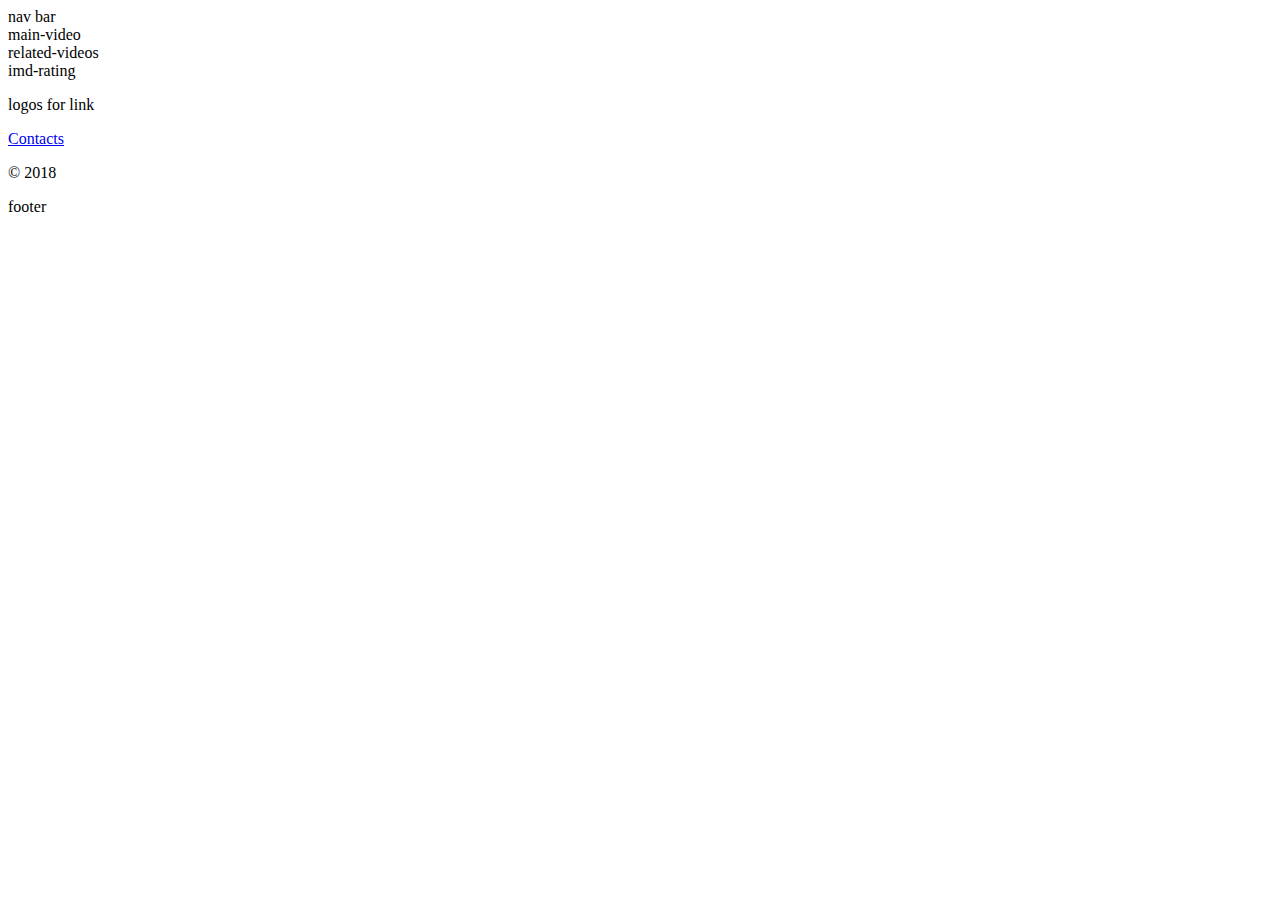
==== pages/contacts.html @ fc0eb11c "initial commit" ====
<!DOCTYPE html>
<html>

<head>
  <meta charset="utf-8" />
  <meta http-equiv="X-UA-Compatible" content="IE=edge">
  <title>Page Title</title>
  <meta name="viewport" content="width=device-width, initial-scale=1">
  <link rel="stylesheet" type="text/css" media="screen" href="main.css" />
  <script src="main.js"></script>
</head>
<!-- navbar start -->
<div>
  nav bar
</div>
<!-- navbar end -->
<!-- row one  start-->
<div class="row">
  <div class="col-lg-9"> main-video </div>
  <div class="col-lg-3"> related-videos</div>
</div>
<!-- row one end -->
<!-- row two imd rating start -->
<div>
  imd-rating
</div>
<!-- row two imd rating end -->
<!-- footer start -->
<div>
  <div class="row">
    <div class="col-lg-4"></div>
    <div class="col-lg-4">
      <div>
        <div>
          <p>logos for link</p>
        </div>
        <div>
          <p><a href="contacts.html">Contacts</a> </p>
        </div>
        <div>
          <p>&copy; 2018</p>
        </div>
      </div>
    </div>
    <div class="col-lg-4"></div>
  </div>
  footer
</div>
<!-- footer end -->

<body>
</body>

</html>
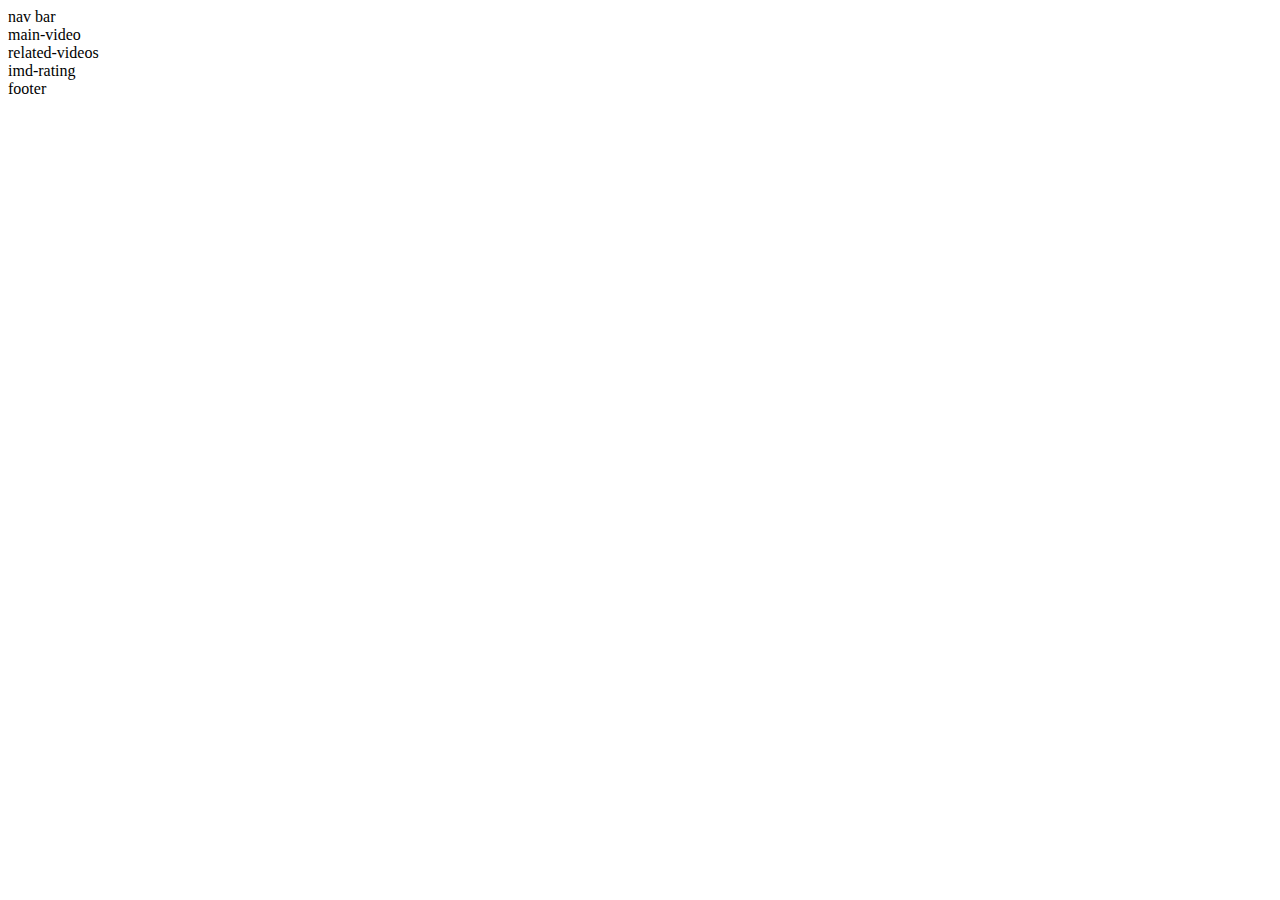
==== commit 170519eb: "genre-page added to dev branch" ====
--- a/pages/contacts.html
+++ b/pages/contacts.html
@@ -2,53 +2,42 @@
 <html>
 
 <head>
-  <meta charset="utf-8" />
-  <meta http-equiv="X-UA-Compatible" content="IE=edge">
-  <title>Page Title</title>
-  <meta name="viewport" content="width=device-width, initial-scale=1">
-  <link rel="stylesheet" type="text/css" media="screen" href="main.css" />
-  <script src="main.js"></script>
+    <meta charset="utf-8" />
+    <meta http-equiv="X-UA-Compatible" content="IE=edge">
+    <title>Page Title</title>
+    <meta name="viewport" content="width=device-width, initial-scale=1">
+    <link rel="stylesheet" type="text/css" media="screen" href="main.css" />
+    <script src="main.js"></script>
 </head>
+
 <!-- navbar start -->
 <div>
-  nav bar
+    nav bar
 </div>
 <!-- navbar end -->
+
 <!-- row one  start-->
 <div class="row">
-  <div class="col-lg-9"> main-video </div>
-  <div class="col-lg-3"> related-videos</div>
+    <div class="col-lg-9"> main-video </div>
+    <div class="col-lg-3"> related-videos</div>
 </div>
 <!-- row one end -->
+
 <!-- row two imd rating start -->
 <div>
-  imd-rating
+    imd-rating
 </div>
 <!-- row two imd rating end -->
+
 <!-- footer start -->
 <div>
-  <div class="row">
-    <div class="col-lg-4"></div>
-    <div class="col-lg-4">
-      <div>
-        <div>
-          <p>logos for link</p>
-        </div>
-        <div>
-          <p><a href="contacts.html">Contacts</a> </p>
-        </div>
-        <div>
-          <p>&copy; 2018</p>
-        </div>
-      </div>
-    </div>
-    <div class="col-lg-4"></div>
-  </div>
-  footer
+    footer
 </div>
 <!-- footer end -->
 
 <body>
+
+
 </body>
 
 </html>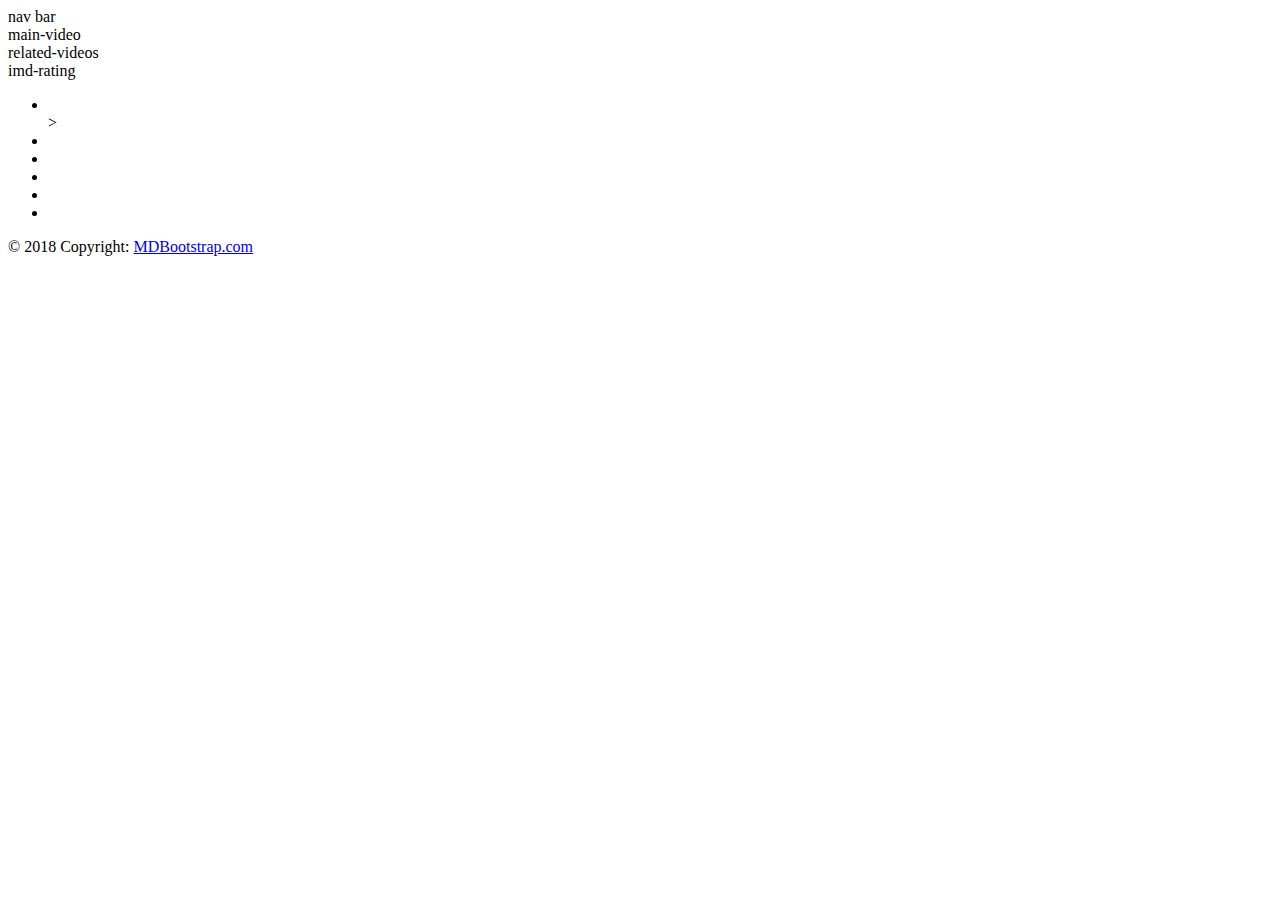
==== commit 29ac0041: "created the footer outline" ====
--- a/pages/contacts.html
+++ b/pages/contacts.html
@@ -6,37 +6,110 @@
     <meta http-equiv="X-UA-Compatible" content="IE=edge">
     <title>Page Title</title>
     <meta name="viewport" content="width=device-width, initial-scale=1">
+    <script src="https://code.jquery.com/jquery-3.2.1.slim.min.js" integrity="sha384-KJ3o2DKtIkvYIK3UENzmM7KCkRr/rE9/Qpg6aAZGJwFDMVNA/GpGFF93hXpG5KkN"
+        crossorigin="anonymous"></script>
+    <script src="https://cdnjs.cloudflare.com/ajax/libs/popper.js/1.12.9/umd/popper.min.js" integrity="sha384-ApNbgh9B+Y1QKtv3Rn7W3mgPxhU9K/ScQsAP7hUibX39j7fakFPskvXusvfa0b4Q"
+        crossorigin="anonymous"></script>
+    <script src="https://maxcdn.bootstrapcdn.com/bootstrap/4.0.0/js/bootstrap.min.js" integrity="sha384-JZR6Spejh4U02d8jOt6vLEHfe/JQGiRRSQQxSfFWpi1MquVdAyjUar5+76PVCmYl"
+        crossorigin="anonymous"></script>
     <link rel="stylesheet" type="text/css" media="screen" href="main.css" />
     <script src="main.js"></script>
 </head>
 
 <!-- navbar start -->
-<div>
-    nav bar
-</div>
-<!-- navbar end -->
 
-<!-- row one  start-->
-<div class="row">
-    <div class="col-lg-9"> main-video </div>
-    <div class="col-lg-3"> related-videos</div>
-</div>
-<!-- row one end -->
-
-<!-- row two imd rating start -->
-<div>
-    imd-rating
-</div>
-<!-- row two imd rating end -->
-
-<!-- footer start -->
-<div>
-    footer
-</div>
-<!-- footer end -->
 
 <body>
+    <!-- navbar start -->
 
+    <div>
+        nav bar
+    </div>
+    <!-- navbar end -->
+
+    <!-- row one  start-->
+    <div class="row">
+        <div class="col-lg-9"> main-video </div>
+        <div class="col-lg-3"> related-videos</div>
+    </div>
+    <!-- row one end -->
+
+    <!-- row two imd rating start -->
+    <div>
+        imd-rating
+    </div>
+    <!-- row two imd rating end -->
+    <!-- Footer -->
+
+    <div class="footerbar">
+        <footer class="page-footer font-small cyan darken-3">
+
+            <!-- Footer Elements -->
+            <div class="container">
+
+                <!-- Grid row-->
+                <div class="row">
+
+                    <!-- Grid column -->
+                    <div class="col-xs-12 col-sm-12 col-md-12 mt-2 mt-sm-5">
+                        <ul class="list-unstyled list-inline social text-center">
+
+
+                            <!-- Apple -->
+                            <li class="list-inline-item"> <a class="fa-ic">
+                                    <i class="fa fa-apple fa-lg white-text mr-md-5 mr-3 fa-2x"> </i>
+                                </a>
+                            </li>>
+
+                            <!-- CSS -->
+                            <li class="list-inline-item">
+                                <a class="CSS3-ic">
+                                    <i class="fa fa-css3 fa-lg white-text mr-md-5 mr-3 fa-2x"> </i>
+                                </a>
+                            </li>
+                            <!-- HTML5-->
+                            <li class="list-inline-item">
+                                <a class="html5-ic">
+                                    <i class="fa fa-html5 fa-lg white-text mr-md-5 mr-3 fa-2x"> </i>
+                                </a>
+                            </li>
+                            <!--Github -->
+                            <li class="list-inline-item">
+                                <a class="github-ic">
+                                    <i class="fa fa-github-square fa-lg white-text mr-md-5 mr-3 fa-2x"> </i>
+                                </a>
+                            </li>
+                            <!--whatsapp-->
+                            <li class="list-inline-item">
+                                <a class="whatsapp-ic">
+                                    <i class="fa fa-whatsapp fa-lg white-text fa-2x"> </i>
+                                </a>
+                            </li>
+                            <!--youtube-->
+                            <li class="list-inline-item">
+                                <a class="youtube-ic">
+                                    <i class="fa fa-youtube-play fa-lg white-text mr-md-5 mr-3 fa-2x"> </i>
+                                </a>
+                            </li>
+                        </ul>
+                    </div>
+                    <!-- Grid column -->
+
+                </div>
+                <!-- Grid row-->
+
+            </div>
+            <!-- Footer Elements -->
+
+            <!-- Copyright -->
+            <div class="footer-copyright text-center py-3">© 2018 Copyright:
+                <a href="https://mdbootstrap.com/education/bootstrap/"> MDBootstrap.com</a>
+            </div>
+            <!-- Copyright -->
+
+        </footer>
+        <!-- Footer -->
+    </div>
 
 </body>
 
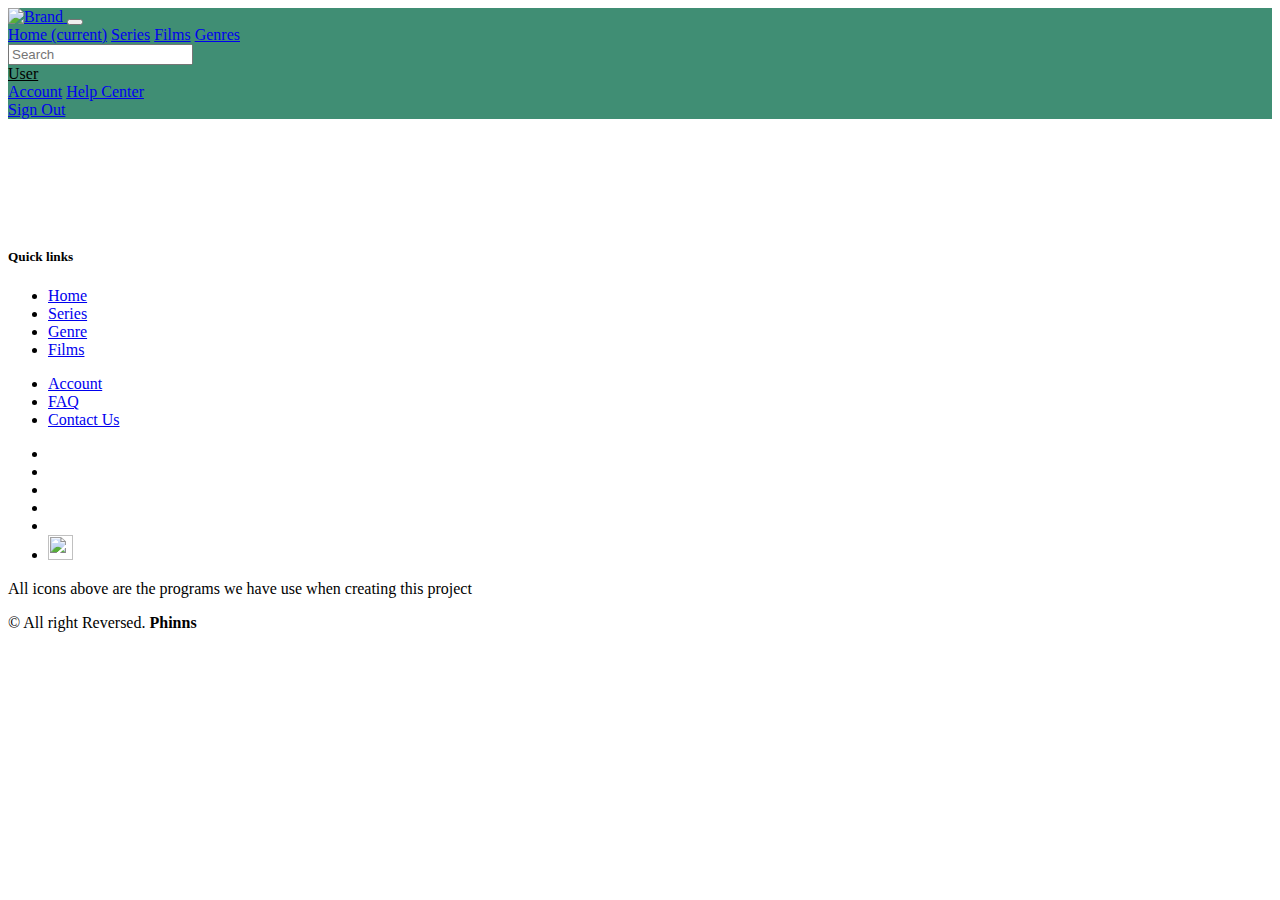
==== commit 2b914bdc: "added footer for test" ====
--- a/pages/contacts.html
+++ b/pages/contacts.html
@@ -16,101 +16,123 @@
     <script src="main.js"></script>
 </head>
 
-<!-- navbar start -->
 
 
 <body>
-    <!-- navbar start -->
-
-    <div>
-        nav bar
-    </div>
-    <!-- navbar end -->
-
-    <!-- row one  start-->
-    <div class="row">
-        <div class="col-lg-9"> main-video </div>
-        <div class="col-lg-3"> related-videos</div>
-    </div>
-    <!-- row one end -->
-
-    <!-- row two imd rating start -->
-    <div>
-        imd-rating
-    </div>
-    <!-- row two imd rating end -->
-    <!-- Footer -->
-
-    <div class="footerbar">
-        <footer class="page-footer font-small cyan darken-3">
-
-            <!-- Footer Elements -->
-            <div class="container">
-
-                <!-- Grid row-->
-                <div class="row">
-
-                    <!-- Grid column -->
-                    <div class="col-xs-12 col-sm-12 col-md-12 mt-2 mt-sm-5">
-                        <ul class="list-unstyled list-inline social text-center">
+    <!-- navbar -->
+    <div class="navigation">
+        <nav class="navbar fixed-top navbar-expand-lg navbar-light" style="background-color: #408e74; padding:0%;">
+            <a class="
+                navbar-brand" href="/index.html">
+                <img src="/assets/logo.png" width="80" height="80" alt="Brand" class="d-inline-block align-top">
+            </a>
+            <button class="navbar-toggler" type="button" data-toggle="collapse" data-target="#navbarNavAltMarkup"
+                aria-controls="navbarNavAltMarkup" aria-expanded="false" aria-label="Toggle navigation">
+                <span class="navbar-toggler-icon"></span>
+            </button>
+            <div class="collapse navbar-collapse" id="navbarNavAltMarkup">
+                <div class="navbar-nav">
+                    <a class="nav-item nav-link " href="/index.html">Home <span class="sr-only">(current)</span></a>
+                    <a class="nav-item nav-link" href="#">Series</a>
+                    <a class="nav-item nav-link" href="#">Films</a>
+                    <a class="nav-item nav-link" href="/pages/genre-list-page.html">Genres</a>
+                </div>
+                <div class="d-flex justify-content-end container">
+                    <form class="form-inline">
+                        <input class="form-control mr-sm-2" type="search" placeholder="Search" aria-label="Search">
+                    </form>
+                    <!-- Dropdown -->
+                    <div class="d-flex nav-item dropdown justify-content-end " style="background-color: #408e74">
+                        <a class="nav-link dropdown-toggle" href="#" id="navbarDropdownMenuLink" role="button"
+                            data-toggle="dropdown" aria-haspopup="true" aria-expanded="false" style="color:black">
+                            User
+                        </a>
+                        <div class="dropdown-menu dropdown-menu-right" aria-labelledby="navbarDropdownMenuLink" style="background-color: #408e74;">
+                            <a class="dropdown-item" href="#">Account</a>
+                            <a class="dropdown-item" href="#">Help Center</a>
+                            <div class="dropdown-divider"></div>
+                            <a class="dropdown-item" href="#">Sign Out</a>
 
 
-                            <!-- Apple -->
-                            <li class="list-inline-item"> <a class="fa-ic">
-                                    <i class="fa fa-apple fa-lg white-text mr-md-5 mr-3 fa-2x"> </i>
-                                </a>
-                            </li>>
+                        </div>
+                    </div>
 
-                            <!-- CSS -->
-                            <li class="list-inline-item">
-                                <a class="CSS3-ic">
-                                    <i class="fa fa-css3 fa-lg white-text mr-md-5 mr-3 fa-2x"> </i>
-                                </a>
-                            </li>
-                            <!-- HTML5-->
-                            <li class="list-inline-item">
-                                <a class="html5-ic">
-                                    <i class="fa fa-html5 fa-lg white-text mr-md-5 mr-3 fa-2x"> </i>
-                                </a>
-                            </li>
-                            <!--Github -->
-                            <li class="list-inline-item">
-                                <a class="github-ic">
-                                    <i class="fa fa-github-square fa-lg white-text mr-md-5 mr-3 fa-2x"> </i>
-                                </a>
-                            </li>
-                            <!--whatsapp-->
-                            <li class="list-inline-item">
-                                <a class="whatsapp-ic">
-                                    <i class="fa fa-whatsapp fa-lg white-text fa-2x"> </i>
-                                </a>
-                            </li>
-                            <!--youtube-->
-                            <li class="list-inline-item">
-                                <a class="youtube-ic">
-                                    <i class="fa fa-youtube-play fa-lg white-text mr-md-5 mr-3 fa-2x"> </i>
-                                </a>
-                            </li>
+                </div>
+            </div>
+
+        </nav>
+    </div>
+
+    <!-- contacts -->
+    <div class="grid-container">
+        <div class="grid-items">
+            <img src="" alt="" class="person-one">
+        </div>
+        <div class="grid-items">
+            <img src="" alt="" class="person-two">
+        </div>
+        <div class="grid-items">
+            <img src="" alt="" class="person-three">
+        </div>
+        <div class="grid-items">
+            <img src="" alt="" class="person-four">
+        </div>
+        <div class="grid-items">
+            <img src="" alt="" class="person-five">
+        </div>
+        <div class="grid-items">
+            <img src="" alt="" class="person-six">
+        </div>
+    </div>
+    <!-- FOOTER -->
+    <div class="footerbar fixed-bottom" style="padding:0;">
+        <footer>
+            <div class="container">
+                <div class="row text-center text-xs-center text-sm-left text-md-left">
+                    <div class="col-xs-12 col-sm-4 col-md-4">
+                        <h5>Quick links</h5>
+                        <ul class="list-unstyled quick-links">
+                            <li><a href="/index.html"><i class="fa fa-angle-double-right"></i>Home</a></li>
+                            <li><a href="#"><i class="fa fa-angle-double-right"></i>Series</a></li>
+                            <li><a href="/pages/genre-list-page.html"><i class="fa fa-angle-double-right"></i>Genre</a></li>
+                            <li><a href="#;"><i class="fa fa-angle-double-right"></i>Films</a></li>
                         </ul>
                     </div>
-                    <!-- Grid column -->
+                    <div class="d-flex align-self-center col-xs-12 col-sm-4 col-md-4">
+                        <ul class="list-unstyled quick-links">
+                            <li><a href="#;"><i class="fa fa-angle-double-right"></i>Account</a></li>
+                            <li><a href="#;"><i class="fa fa-angle-double-right"></i>FAQ</a></li>
+                            <li><a href="/pages/contacts.html"><i class="fa fa-angle-double-right"></i>Contact Us</a></li>
+                        </ul>
+                    </div>
+                </div>
+                <div class="col-xs-12 col-sm-4 col-md-4">
 
                 </div>
-                <!-- Grid row-->
-
             </div>
-            <!-- Footer Elements -->
-
-            <!-- Copyright -->
-            <div class="footer-copyright text-center py-3">© 2018 Copyright:
-                <a href="https://mdbootstrap.com/education/bootstrap/"> MDBootstrap.com</a>
+            <div class="row">
+                <div class="col-xs-12 col-sm-12 col-md-12 mt-2 mt-sm-5">
+                    <ul class="list-unstyled list-inline social text-center">
+                        <li class="list-inline-item"><a href="#"><i class="fa fa-apple"></i></a></li>
+                        <li class="list-inline-item"><a href="#"><i class="fa fa-apple"></i></a></li>
+                        <li class="list-inline-item"><a href="#;"><i class="fa fa-css3"></i></a></li>
+                        <li class="list-inline-item"><a href="#;"><i class="fa fa-html5"></i></a></li>
+                        <li class="list-inline-item"><a href="#"><i class="fa fa-github-square"></i></a></li>
+                        <li class="list-inline-item"><a href="#"><img src="/assets/bootstrap-solid.svg" width="25"
+                                    height="25" alt=""></a></li>
+                    </ul>
+                </div>
+                </hr>
             </div>
-            <!-- Copyright -->
-
+            <div class="row">
+                <div class="col-xs-12 col-sm-12 col-md-12 mt-2 mt-sm-2 text-center text-white">
+                    <p>All icons above are the programs we have use when creating this project</p>
+                    <p class="h6">&copy All right Reversed. <strong>Phinns</strong></p>
+                </div>
+                </hr>
+            </div>
         </footer>
-        <!-- Footer -->
     </div>
-
 </body>
 
 </html>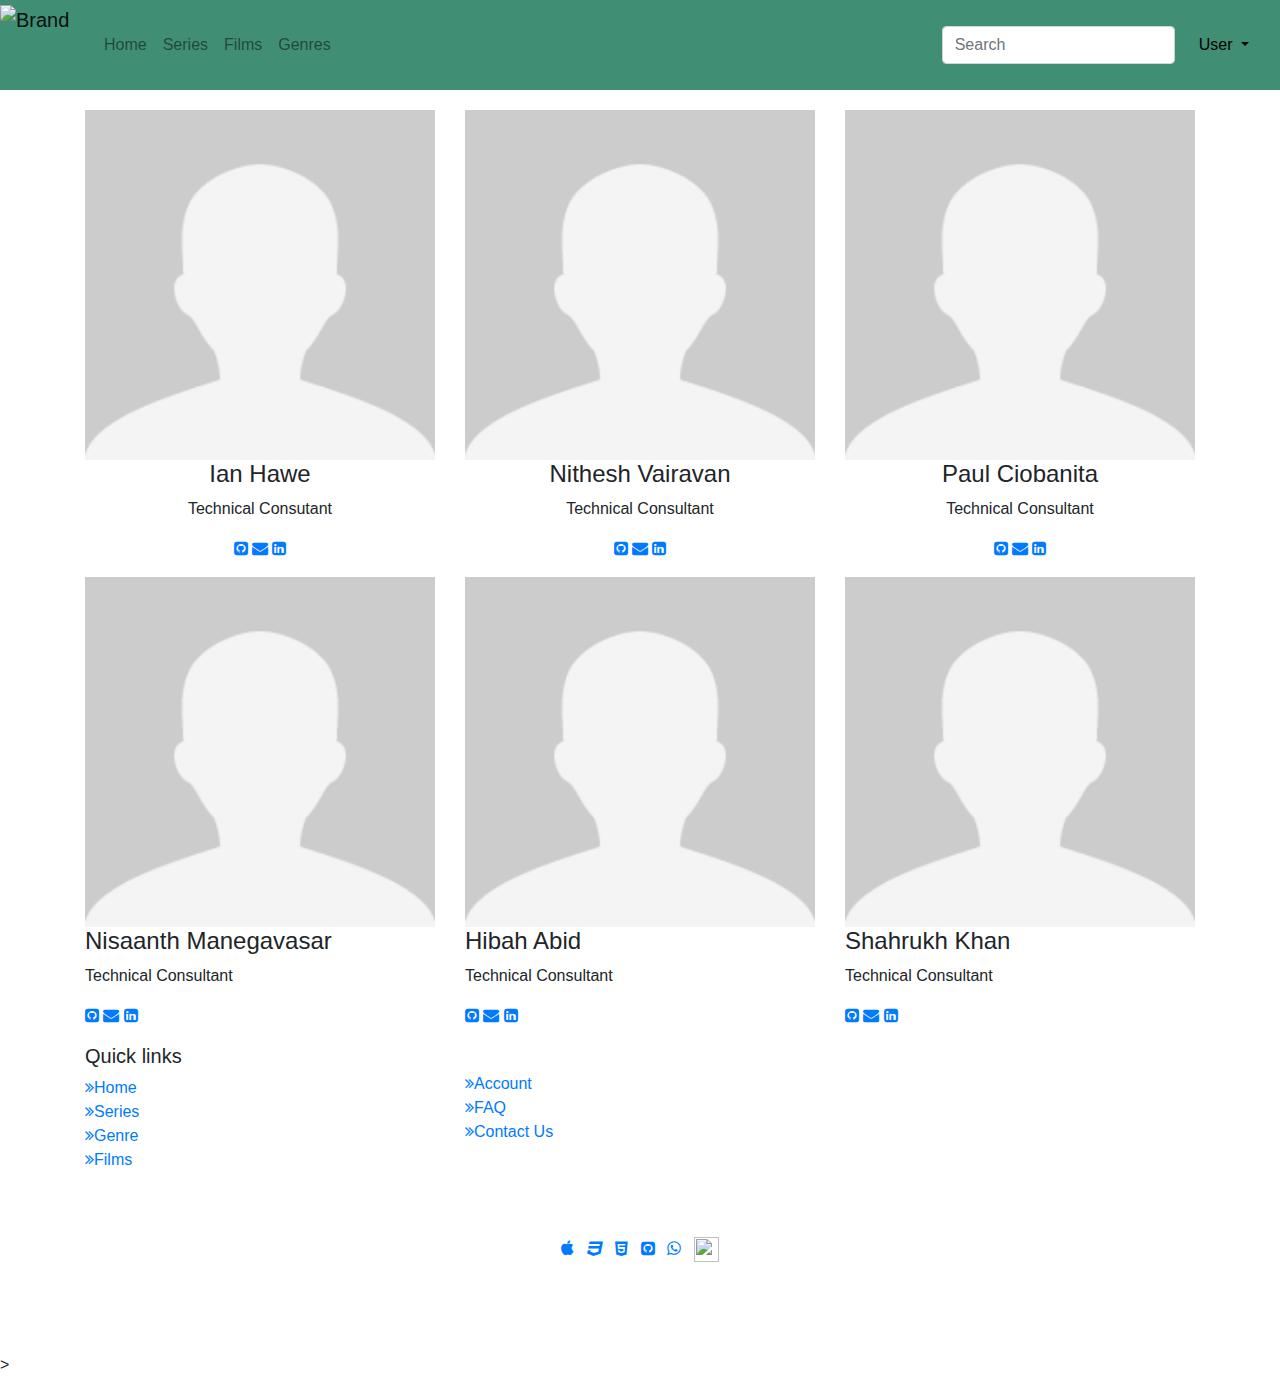
==== commit 5ee2b9a5: "add info added with icons, names and image placeholders" ====
--- a/pages/contacts.html
+++ b/pages/contacts.html
@@ -2,10 +2,15 @@
 <html>
 
 <head>
+
     <meta charset="utf-8" />
     <meta http-equiv="X-UA-Compatible" content="IE=edge">
-    <title>Page Title</title>
-    <meta name="viewport" content="width=device-width, initial-scale=1">
+    <title>Genre List Page</title>
+    <meta name="viewport" content="width=device-width, initial-scale=1, shrink-to-fit=no">
+    <script src="https://code.jquery.com/jquery-3.3.1.js" integrity="sha256-2Kok7MbOyxpgUVvAk/HJ2jigOSYS2auK4Pfzbm7uH60="
+        crossorigin="anonymous"></script>
+    <link rel="stylesheet" href="https://maxcdn.bootstrapcdn.com/bootstrap/4.0.0/css/bootstrap.min.css" integrity="sha384-Gn5384xqQ1aoWXA+058RXPxPg6fy4IWvTNh0E263XmFcJlSAwiGgFAW/dAiS6JXm"
+        crossorigin="anonymous">
     <script src="https://code.jquery.com/jquery-3.2.1.slim.min.js" integrity="sha384-KJ3o2DKtIkvYIK3UENzmM7KCkRr/rE9/Qpg6aAZGJwFDMVNA/GpGFF93hXpG5KkN"
         crossorigin="anonymous"></script>
     <script src="https://cdnjs.cloudflare.com/ajax/libs/popper.js/1.12.9/umd/popper.min.js" integrity="sha384-ApNbgh9B+Y1QKtv3Rn7W3mgPxhU9K/ScQsAP7hUibX39j7fakFPskvXusvfa0b4Q"
@@ -52,8 +57,6 @@
                             <a class="dropdown-item" href="#">Help Center</a>
                             <div class="dropdown-divider"></div>
                             <a class="dropdown-item" href="#">Sign Out</a>
-
-
                         </div>
                     </div>
 
@@ -64,60 +67,182 @@
     </div>
 
     <!-- contacts -->
-    <div class="grid-container">
-        <div class="grid-items">
-            <img src="" alt="" class="person-one">
-        </div>
-        <div class="grid-items">
-            <img src="" alt="" class="person-two">
-        </div>
-        <div class="grid-items">
-            <img src="" alt="" class="person-three">
-        </div>
-        <div class="grid-items">
-            <img src="" alt="" class="person-four">
-        </div>
-        <div class="grid-items">
-            <img src="" alt="" class="person-five">
-        </div>
-        <div class="grid-items">
-            <img src="" alt="" class="person-six">
+    <link href="https://cdnjs.cloudflare.com/ajax/libs/ionicons/2.0.1/css/ionicons.min.css" rel="stylesheet">
+    <link href="https://maxcdn.bootstrapcdn.com/font-awesome/4.7.0/css/font-awesome.min.css" rel="stylesheet">
+    <div class="team">
+        <div class="container">
+
+            <div class="row">
+                <div class="col-lg-6 col-lg-offset-3 text-center">
+                    <h2><span class="ion-minus"></span>Our Team<span class="ion-minus"></span></h2>
+                    <p>Engineering-21</p><br>
+                </div>
+            </div>
+
+            <div class="row text-center">
+
+                <div class="col-lg-4 col-md-4 col-sm-4 col-xs-12">
+
+                    <img class="img-rounded" alt="team-photo" src="/assets/ghost_person_200x200_v1.png" width="100%">
+
+                    <div class="team-member">
+
+                        <h4>Ian Hawe</h4>
+
+                        <p>Technical Consutant</p>
+
+                    </div>
+                    <p class="social">
+                        <a href="https://github.com/ianhawe" target="_blank"><span class="fa fa-github-square"></span></a>
+                        <a href="mailto:ihawe@spartaglobal.com?" title="Phinns" target="_top"><i class="fa fa-envelope"></i></a>
+                        <a href="#"><span class="fa fa-linkedin-square"></span></a>
+                    </p>
+
+                </div>
+                <!--col-lg-4 -->
+
+                <div class="col-lg-4 col-md-4 col-sm-4 col-xs-12">
+
+                    <img class="img-rounded" alt="team-photo" src="/assets/ghost_person_200x200_v1.png" width="100%">
+
+                    <div class="team-member">
+
+                        <h4>Nithesh Vairavan</h4>
+
+                        <p>Technical Consultant</p>
+
+                    </div>
+
+                    <p class="social">
+                        <a href="https://github.com/" target="_blank"><span class="fa fa-github-square"></span></a>
+                        <a href="mailto:nvairavan@spartaglobal.com?" title="Phinns" target="_top"><i class="fa fa-envelope"></i></a>
+                        <a href="#"><span class="fa fa-linkedin-square"></span></a>
+                    </p>
+
+                </div>
+                <!--col-lg-4 -->
+
+                <div class="col-lg-4 col-md-4 col-sm-4 col-xs-12">
+
+                    <img class="img-rounded" alt="team-photo" src="/assets/ghost_person_200x200_v1.png" width="100%">
+
+                    <div class="team-member">
+
+                        <h4>Paul Ciobanita</h4>
+
+                        <p>Technical Consultant</p>
+
+                    </div>
+
+                    <p class="social">
+                        <a href="https://github.com/" target="_blank"><span class="fa fa-github-square"></span></a>
+                        <a href="mailto:pciobanita@spartaglobal.com?" title="Phinns" target="_top"><i class="fa fa-envelope"></i></a>
+                        <a href="#"><span class="fa fa-linkedin-square"></span></a>
+                    </p>
+
+                </div> <!-- col-lg-4 -->
+
+            </div> <!-- row text-center -->
+            <div class="row">
+                <div class="col-lg-4 col-md-4 col-sm-4 col-xs-12">
+
+                    <img class="img-rounded" alt="team-photo" src="/assets/ghost_person_200x200_v1.png" width="100%">
+
+                    <div class="team-member">
+
+                        <h4>Nisaanth Manegavasar</h4>
+
+                        <p>Technical Consultant</p>
+
+                    </div>
+
+                    <p class="social">
+                        <a href="https://github.com/" target="_blank"><span class="fa fa-github-square"></span></a>
+                        <a href="mailto:nmanegavasar@spartaglobal.com?" title="Phinns" target="_top"><i class="fa fa-envelope"></i></a>
+                        <a href="#"><span class="fa fa-linkedin-square"></span></a>
+                    </p>
+
+
+                </div>
+                <!--col-lg-4 -->
+
+                <div class="col-lg-4 col-md-4 col-sm-4 col-xs-12">
+
+                    <img class="img-rounded" alt="team-photo" src="/assets/ghost_person_200x200_v1.png" width="100%">
+
+                    <div class="team-member">
+
+                        <h4>Hibah Abid</h4>
+
+                        <p>Technical Consultant</p>
+
+                    </div>
+                    <p class="social">
+                        <a href="https://github.com/hibs28" target="_blank"><span class="fa fa-github-square"></span></a>
+                        <a href="mailto:habid@spartaglobal.com?" title="Phinns" target="_top"><i class="fa fa-envelope"></i></a>
+                        <a href="#"><span class="fa fa-linkedin-square"></span></a>
+                    </p>
+
+
+                </div>
+                <!--col-lg-4 -->
+
+                <div class="col-lg-4 col-md-4 col-sm-4 col-xs-12">
+
+                    <img class="img-rounded" alt="team-photo" src="/assets/ghost_person_200x200_v1.png" width="100%">
+
+                    <div class="team-member">
+                        <h4>Shahrukh Khan</h4>
+                        <p>Technical Consultant </p>
+                    </div>
+                    <p class="social">
+                        <a href="https://github.com/" target="_blank"><span class="fa fa-github-square"></span></a>
+                        <a href="mailto:skhan@spartaglobal.com?" title="Phinns" target="_top"><i class="fa fa-envelope"></i></a>
+                        <a href="#"><span class="fa fa-linkedin-square"></span></a>
+                    </p>
+
+
+                </div> <!-- col-lg-4 -->
+
+            </div>
         </div>
     </div>
+
+
+
     <!-- FOOTER -->
-    <div class="footerbar fixed-bottom" style="padding:0;">
-        <footer>
-            <div class="container">
-                <div class="row text-center text-xs-center text-sm-left text-md-left">
-                    <div class="col-xs-12 col-sm-4 col-md-4">
-                        <h5>Quick links</h5>
-                        <ul class="list-unstyled quick-links">
-                            <li><a href="/index.html"><i class="fa fa-angle-double-right"></i>Home</a></li>
-                            <li><a href="#"><i class="fa fa-angle-double-right"></i>Series</a></li>
-                            <li><a href="/pages/genre-list-page.html"><i class="fa fa-angle-double-right"></i>Genre</a></li>
-                            <li><a href="#;"><i class="fa fa-angle-double-right"></i>Films</a></li>
-                        </ul>
-                    </div>
-                    <div class="d-flex align-self-center col-xs-12 col-sm-4 col-md-4">
-                        <ul class="list-unstyled quick-links">
-                            <li><a href="#;"><i class="fa fa-angle-double-right"></i>Account</a></li>
-                            <li><a href="#;"><i class="fa fa-angle-double-right"></i>FAQ</a></li>
-                            <li><a href="/pages/contacts.html"><i class="fa fa-angle-double-right"></i>Contact Us</a></li>
-                        </ul>
-                    </div>
-                </div>
+    <footer>
+        <div class="container">
+            <div class="row text-center text-xs-center text-sm-left text-md-left">
                 <div class="col-xs-12 col-sm-4 col-md-4">
-
-                </div>
-            </div>
+                    <h5>Quick links</h5>
+                    <ul class="list-unstyled quick-links">
+                        <li><a href="/index.html"><i class="fa fa-angle-double-right"></i>Home</a></li>
+                        <li><a href="#"><i class="fa fa-angle-double-right"></i>Series</a></li>
+                        <li><a href="/pages/genre-list-page.html"><i class="fa fa-angle-double-right"></i>Genre</a></li>
+                        <li><a href="#;"><i class="fa fa-angle-double-right"></i>Films</a></li>
+                    </ul>
+                </div>
+                <div class="d-flex align-self-center col-xs-12 col-sm-4 col-md-4">
+                    <ul class="list-unstyled quick-links">
+                        <li><a href="#;"><i class="fa fa-angle-double-right"></i>Account</a></li>
+                        <li><a href="#;"><i class="fa fa-angle-double-right"></i>FAQ</a></li>
+                        <li><a href="/pages/contacts.html"><i class="fa fa-angle-double-right"></i>Contact Us</a></li>
+                    </ul>
+                </div>
+            </div>
+            <div class="col-xs-12 col-sm-4 col-md-4">
+
+            </div>
+
             <div class="row">
                 <div class="col-xs-12 col-sm-12 col-md-12 mt-2 mt-sm-5">
                     <ul class="list-unstyled list-inline social text-center">
-                        <li class="list-inline-item"><a href="#"><i class="fa fa-apple"></i></a></li>
                         <li class="list-inline-item"><a href="#"><i class="fa fa-apple"></i></a></li>
                         <li class="list-inline-item"><a href="#;"><i class="fa fa-css3"></i></a></li>
                         <li class="list-inline-item"><a href="#;"><i class="fa fa-html5"></i></a></li>
                         <li class="list-inline-item"><a href="#"><i class="fa fa-github-square"></i></a></li>
+                        <li class="list-inline-item"><a href="#"><i class="fa fa-whatsapp"></i></a></li>
                         <li class="list-inline-item"><a href="#"><img src="/assets/bootstrap-solid.svg" width="25"
                                     height="25" alt=""></a></li>
                     </ul>
@@ -131,8 +256,8 @@
                 </div>
                 </hr>
             </div>
-        </footer>
-    </div>
+        </div>>
+    </footer>
 </body>
 
 </html>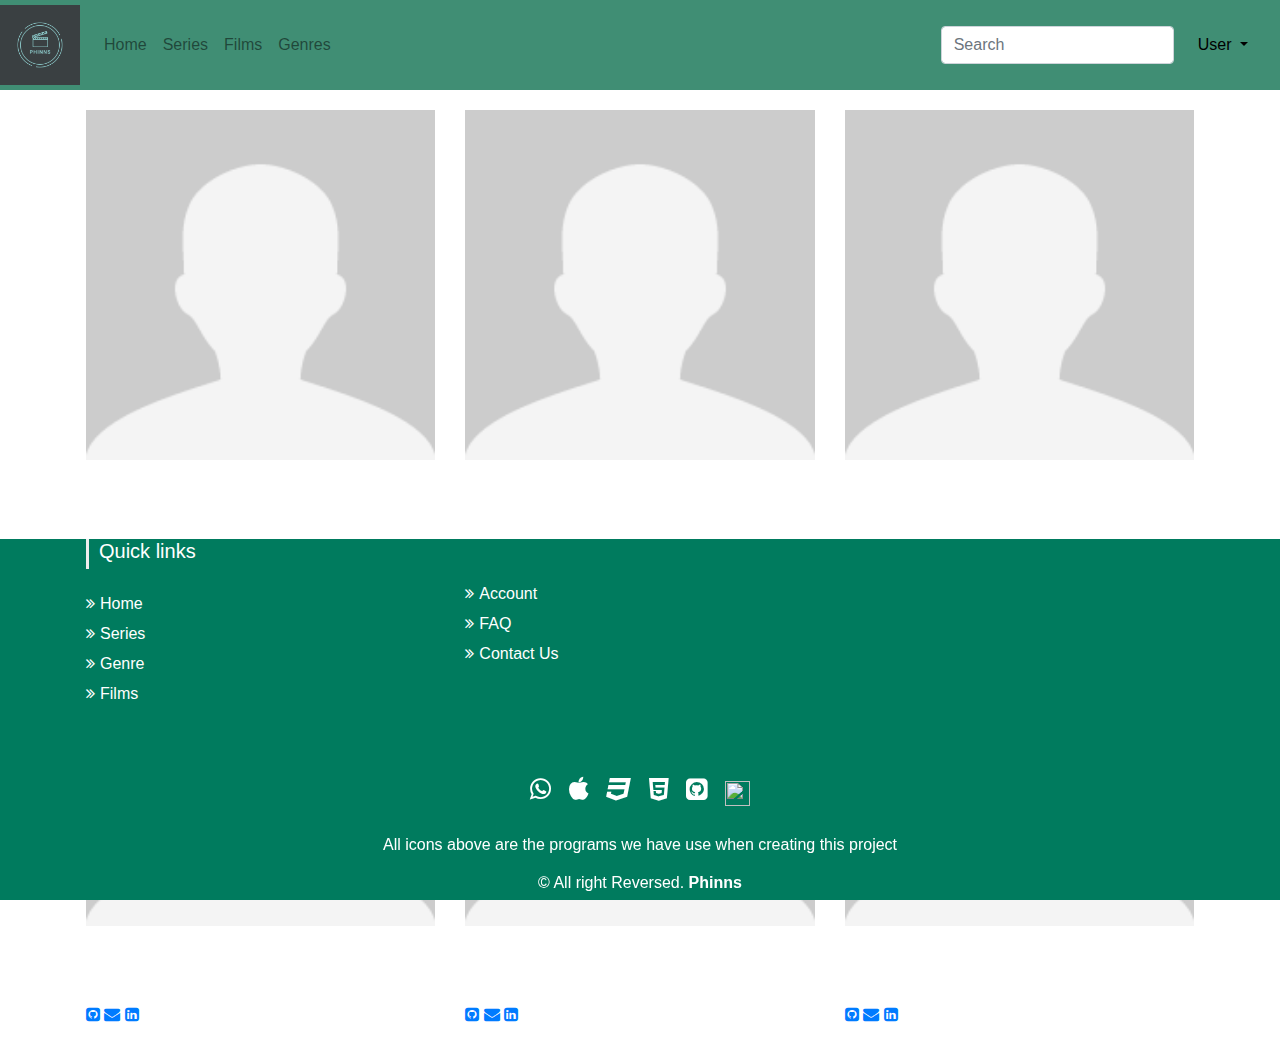
==== commit 6a6f7711: "All Documents added together,Footer added to all, Nav Bar added to all" ====
--- a/pages/contacts.html
+++ b/pages/contacts.html
@@ -17,7 +17,7 @@
         crossorigin="anonymous"></script>
     <script src="https://maxcdn.bootstrapcdn.com/bootstrap/4.0.0/js/bootstrap.min.js" integrity="sha384-JZR6Spejh4U02d8jOt6vLEHfe/JQGiRRSQQxSfFWpi1MquVdAyjUar5+76PVCmYl"
         crossorigin="anonymous"></script>
-    <link rel="stylesheet" type="text/css" media="screen" href="main.css" />
+    <link rel="stylesheet" type="text/css" media="screen" href="/main.css" />
     <script src="main.js"></script>
 </head>
 
@@ -59,10 +59,8 @@
                             <a class="dropdown-item" href="#">Sign Out</a>
                         </div>
                     </div>
-
-                </div>
-            </div>
-
+                </div>
+            </div>
         </nav>
     </div>
 
@@ -102,52 +100,35 @@
                 <!--col-lg-4 -->
 
                 <div class="col-lg-4 col-md-4 col-sm-4 col-xs-12">
-
-                    <img class="img-rounded" alt="team-photo" src="/assets/ghost_person_200x200_v1.png" width="100%">
-
-                    <div class="team-member">
-
+                    <img class="img-rounded" alt="team-photo" src="/assets/ghost_person_200x200_v1.png" width="100%">
+                    <div class="team-member">
                         <h4>Nithesh Vairavan</h4>
-
-                        <p>Technical Consultant</p>
-
-                    </div>
-
+                        <p>Technical Consultant</p>
+                    </div>
                     <p class="social">
                         <a href="https://github.com/" target="_blank"><span class="fa fa-github-square"></span></a>
                         <a href="mailto:nvairavan@spartaglobal.com?" title="Phinns" target="_top"><i class="fa fa-envelope"></i></a>
                         <a href="#"><span class="fa fa-linkedin-square"></span></a>
                     </p>
-
-                </div>
-                <!--col-lg-4 -->
-
-                <div class="col-lg-4 col-md-4 col-sm-4 col-xs-12">
-
-                    <img class="img-rounded" alt="team-photo" src="/assets/ghost_person_200x200_v1.png" width="100%">
-
-                    <div class="team-member">
-
+                </div>
+                <!--col-lg-4 -->
+
+                <div class="col-lg-4 col-md-4 col-sm-4 col-xs-12">
+                    <img class="img-rounded" alt="team-photo" src="/assets/ghost_person_200x200_v1.png" width="100%">
+                    <div class="team-member">
                         <h4>Paul Ciobanita</h4>
-
-                        <p>Technical Consultant</p>
-
-                    </div>
-
+                        <p>Technical Consultant</p>
+                    </div>
                     <p class="social">
                         <a href="https://github.com/" target="_blank"><span class="fa fa-github-square"></span></a>
                         <a href="mailto:pciobanita@spartaglobal.com?" title="Phinns" target="_top"><i class="fa fa-envelope"></i></a>
                         <a href="#"><span class="fa fa-linkedin-square"></span></a>
                     </p>
-
                 </div> <!-- col-lg-4 -->
-
             </div> <!-- row text-center -->
             <div class="row">
                 <div class="col-lg-4 col-md-4 col-sm-4 col-xs-12">
-
-                    <img class="img-rounded" alt="team-photo" src="/assets/ghost_person_200x200_v1.png" width="100%">
-
+                    <img class="img-rounded" alt="team-photo" src="/assets/ghost_person_200x200_v1.png" width="100%">
                     <div class="team-member">
 
                         <h4>Nisaanth Manegavasar</h4>
@@ -209,40 +190,41 @@
     </div>
 
 
-
-    <!-- FOOTER -->
-    <footer>
-        <div class="container">
-            <div class="row text-center text-xs-center text-sm-left text-md-left">
+    <!-- footer  -->
+
+    <div class="footerbar fixed-bottom" style="padding:0;">
+        <footer>
+            <div class="container">
+                <div class="row text-center text-xs-center text-sm-left text-md-left">
+                    <div class="col-xs-12 col-sm-4 col-md-4">
+                        <h5>Quick links</h5>
+                        <ul class="list-unstyled quick-links">
+                            <li><a href="/index.html"><i class="fa fa-angle-double-right"></i>Home</a></li>
+                            <li><a href="#"><i class="fa fa-angle-double-right"></i>Series</a></li>
+                            <li><a href="/pages/genre-list-page.html"><i class="fa fa-angle-double-right"></i>Genre</a></li>
+                            <li><a href="#;"><i class="fa fa-angle-double-right"></i>Films</a></li>
+                        </ul>
+                    </div>
+                    <div class="d-flex align-self-center col-xs-12 col-sm-4 col-md-4">
+                        <ul class="list-unstyled quick-links">
+                            <li><a href="#;"><i class="fa fa-angle-double-right"></i>Account</a></li>
+                            <li><a href="#;"><i class="fa fa-angle-double-right"></i>FAQ</a></li>
+                            <li><a href="/pages/contacts.html"><i class="fa fa-angle-double-right"></i>Contact Us</a></li>
+                        </ul>
+                    </div>
+                </div>
                 <div class="col-xs-12 col-sm-4 col-md-4">
-                    <h5>Quick links</h5>
-                    <ul class="list-unstyled quick-links">
-                        <li><a href="/index.html"><i class="fa fa-angle-double-right"></i>Home</a></li>
-                        <li><a href="#"><i class="fa fa-angle-double-right"></i>Series</a></li>
-                        <li><a href="/pages/genre-list-page.html"><i class="fa fa-angle-double-right"></i>Genre</a></li>
-                        <li><a href="#;"><i class="fa fa-angle-double-right"></i>Films</a></li>
-                    </ul>
-                </div>
-                <div class="d-flex align-self-center col-xs-12 col-sm-4 col-md-4">
-                    <ul class="list-unstyled quick-links">
-                        <li><a href="#;"><i class="fa fa-angle-double-right"></i>Account</a></li>
-                        <li><a href="#;"><i class="fa fa-angle-double-right"></i>FAQ</a></li>
-                        <li><a href="/pages/contacts.html"><i class="fa fa-angle-double-right"></i>Contact Us</a></li>
-                    </ul>
-                </div>
-            </div>
-            <div class="col-xs-12 col-sm-4 col-md-4">
-
-            </div>
-
+
+                </div>
+            </div>
             <div class="row">
                 <div class="col-xs-12 col-sm-12 col-md-12 mt-2 mt-sm-5">
                     <ul class="list-unstyled list-inline social text-center">
+                        <li class="list-inline-item"><a href="#"><i class="fa fa-whatsapp"></i></a></li>
                         <li class="list-inline-item"><a href="#"><i class="fa fa-apple"></i></a></li>
                         <li class="list-inline-item"><a href="#;"><i class="fa fa-css3"></i></a></li>
                         <li class="list-inline-item"><a href="#;"><i class="fa fa-html5"></i></a></li>
                         <li class="list-inline-item"><a href="#"><i class="fa fa-github-square"></i></a></li>
-                        <li class="list-inline-item"><a href="#"><i class="fa fa-whatsapp"></i></a></li>
                         <li class="list-inline-item"><a href="#"><img src="/assets/bootstrap-solid.svg" width="25"
                                     height="25" alt=""></a></li>
                     </ul>
@@ -256,8 +238,9 @@
                 </div>
                 </hr>
             </div>
-        </div>>
-    </footer>
+        </footer>
+    </div>
+    <!-- Footer End -->
 </body>
 
 </html>--- a/main.css
+++ b/main.css
@@ -0,0 +1,381 @@
+@import url('https://maxcdn.bootstrapcdn.com/font-awesome/4.7.0/css/font-awesome.min.css');
+
+.logo {
+  display: flex;
+  justify-content: center;
+  padding: 5%;
+}
+
+.signup{
+display: flex;
+justify-content: center;
+}
+
+
+h1.next{
+  color: white;
+  font-size: 500%;
+  font-weight: bold;
+  text-align: center;
+}
+
+
+p.watch{
+  color: white;
+  font-size: 150%;
+  font-weight: 30px;
+  text-align: center;
+}
+
+.signin{
+position: absolute;
+top: 10px;
+right: 10px;
+}
+
+.btn-lg{
+margin: 15px 15px 15px 280px;
+width: 50%;
+/* text-align: center; */
+cursor: pointer;
+}
+
+p.policy{
+  color: black;
+  font-size: 12px;
+}
+
+.modal-footer{
+  display: flex;
+  justify-content: center;
+}
+
+p.existing{
+  display: flex;
+  justify-content: center;
+  margin: 0% 0% -2% 0%;
+}
+
+.pamel-body{
+  display: flex;
+  justify-content: center;
+}
+
+.row-one-navigation{
+  height:70px;
+background-color: #162526;
+}
+.row-two-genreTitle{
+  height:40px;
+background-color: #CAF7CB;
+padding-left: 80px;
+}
+.row-three-mainVideo{
+  height:500px;
+background-color: #215B52;
+}
+.mainVideo-right{
+background-color: #408E74;
+}
+.sub-genre-container{
+  height:80px;
+background-color: #8DC185;
+padding-left: 70px;
+}
+.carousel-container{
+  height:300px;
+background-color: #215B52;
+}
+.page-footer{
+  height:100px;
+background-color: #162526;
+}
+
+
+@media (min-width: 768px) {
+
+  /* show 3 items */
+  .carousel-inner .active,
+  .carousel-inner .active + .carousel-item,
+  .carousel-inner .active + .carousel-item + .carousel-item,
+  .carousel-inner .active + .carousel-item + .carousel-item + .carousel-item  {
+      display: block;
+  }
+  
+  .carousel-inner .carousel-item.active:not(.carousel-item-right):not(.carousel-item-left),
+  .carousel-inner .carousel-item.active:not(.carousel-item-right):not(.carousel-item-left) + .carousel-item,
+  .carousel-inner .carousel-item.active:not(.carousel-item-right):not(.carousel-item-left) + .carousel-item + .carousel-item,
+  .carousel-inner .carousel-item.active:not(.carousel-item-right):not(.carousel-item-left) + .carousel-item + .carousel-item + .carousel-item {
+      transition: none;
+  }
+  
+  .carousel-inner .carousel-item-next,
+  .carousel-inner .carousel-item-prev {
+    position: relative;
+    transform: translate3d(0, 0, 0);
+  }
+  
+  .carousel-inner .active.carousel-item + .carousel-item + .carousel-item + .carousel-item + .carousel-item {
+      position: absolute;
+      top: 0;
+      right: -25%;
+      z-index: -1;
+      display: block;
+      visibility: visible;
+  }
+  
+  /* left or forward direction */
+  .active.carousel-item-left + .carousel-item-next.carousel-item-left,
+  .carousel-item-next.carousel-item-left + .carousel-item,
+  .carousel-item-next.carousel-item-left + .carousel-item + .carousel-item,
+  .carousel-item-next.carousel-item-left + .carousel-item + .carousel-item + .carousel-item,
+  .carousel-item-next.carousel-item-left + .carousel-item + .carousel-item + .carousel-item + .carousel-item {
+      position: relative;
+      transform: translate3d(-100%, 0, 0);
+      visibility: visible;
+  }
+  
+  /* farthest right hidden item must be abso position for animations */
+  .carousel-inner .carousel-item-prev.carousel-item-right {
+      position: absolute;
+      top: 0;
+      left: 0;
+      z-index: -1;
+      display: block;
+      visibility: visible;
+  }
+  
+  /* right or prev direction */
+  .active.carousel-item-right + .carousel-item-prev.carousel-item-right,
+  .carousel-item-prev.carousel-item-right + .carousel-item,
+  .carousel-item-prev.carousel-item-right + .carousel-item + .carousel-item,
+  .carousel-item-prev.carousel-item-right + .carousel-item + .carousel-item + .carousel-item,
+  .carousel-item-prev.carousel-item-right + .carousel-item + .carousel-item + .carousel-item + .carousel-item {
+      position: relative;
+      transform: translate3d(100%, 0, 0);
+      visibility: visible;
+      display: block;
+      visibility: visible;
+  }
+
+}
+
+/* Bootstrap Lightbox using Modal */
+
+#profile-grid { overflow: auto; white-space: normal; } 
+#profile-grid .profile { padding-bottom: 40px; }
+#profile-grid .panel { padding: 0 }
+#profile-grid .panel-body { padding: 15px }
+#profile-grid .profile-name { font-weight: bold; }
+#profile-grid .thumbnail {margin-bottom:6px;}
+#profile-grid .panel-thumbnail { overflow: hidden; }
+#profile-grid .img-rounded { border-radius: 4px 4px 0 0;}
+
+.carousel-item iframe{
+  width: 100%;
+  height: 300px;
+}
+.carousel-item img{
+  width: 100%;
+  height: 300px;
+}
+body{
+  color: white;
+}
+.mainVideo-right iframe{
+  width: 100%;
+  height: 500px;
+}
+.mainVideo-left p{
+ color: black;
+ font-size: 25px;
+ font-style: italic;
+ padding-left: 20px;
+}
+body {
+  text-color: white;
+}
+
+
+
+.main-vid {
+  padding-top: 45px;
+  padding-left: 10px;
+  padding-right: 10px;
+  padding-bottom: 45px;
+}
+
+
+.side-vid {
+  width:315px;
+  height: 180px;
+  padding-top: 20px;
+  padding-left: 50px;
+  padding-bottom: 20px;
+}
+
+.sug {
+  color: white;
+  padding-left: 50px;
+}
+
+.row2 {
+  background-color: #215b52;
+  height: 450px;
+}
+
+.the-incredibles-two img {
+  padding-top:25px;
+  padding-left:50px;
+  height: 400px;
+
+}
+
+.imd-rating {
+  color: white; 
+} 
+
+.imd-logo img {
+  width: 80px;
+  padding-top: 20px;
+  
+}
+
+.rating-star {
+  display: flex;
+  flex-direction: row;
+}
+
+.rating-star img {
+  height: 55px;
+  padding-top: 15px;
+  padding-left: 30px;
+}
+
+.rating-number {
+  padding-left:20px;
+}
+
+.info-list {
+  color:white;
+  list-style-type: none;
+  padding-top:200px;
+  padding-right:30px;
+
+}
+
+
+.page-footer{
+height:100px;
+background-color: #162526;
+}
+ 
+.footerbar {
+padding: 60px 0;
+}
+ 
+.footerbar .footerbar-title {
+text-align: center;
+color: #007b5e;
+margin-bottom: 50px;
+text-transform: uppercase;
+}
+footer {
+background: #007b5e !important;
+}
+footer h5{
+padding-left: 10px;
+border-left: 3px solid #eeeeee;
+padding-bottom: 6px;
+margin-bottom: 20px;
+color:#ffffff;
+}
+footer a {
+color: #ffffff;
+text-decoration: none !important;
+background-color: transparent;
+-webkit-text-decoration-skip: objects;
+}
+footer ul.social li{
+padding: 3px 0;
+}
+footer ul.social li a i {
+margin-right: 5px;
+font-size:25px;
+-webkit-transition: .5s all ease;
+-moz-transition: .5s all ease;
+transition: .5s all ease;
+}
+footer ul.social li:hover a i {
+font-size:30px;
+margin-top:-10px;
+}
+footer ul.social li a,
+footer ul.quick-links li a{
+color:#ffffff;
+}
+footer ul.social li a:hover{
+color:#eeeeee;
+}
+footer ul.quick-links li{
+padding: 3px 0;
+-webkit-transition: .5s all ease;
+-moz-transition: .5s all ease;
+transition: .5s all ease;
+}
+footer ul.quick-links li:hover{
+padding: 3px 0;
+margin-left:5px;
+font-weight:700;
+}
+footer ul.quick-links li a i{
+margin-right: 5px;
+}
+footer ul.quick-links li:hover a i {
+font-weight: 700;
+}
+ 
+@media (max-width:767px){
+footer h5 {
+padding-left: 0;
+border-left: transparent;
+padding-bottom: 0px;
+margin-bottom: 10px;
+}
+}
+/* Add some shadows to create a card effect */
+.card {
+  box-shadow: 0 4px 8px 0 rgba(0, 0, 0, 0.2);
+}
+
+/* Some left and right padding inside the container */
+.container {
+  padding: 0 16px;
+}
+
+/* Clear floats */
+.container::after, .row::after {
+  content: "";
+  clear: both;
+  display: table;
+}
+
+.title {
+  color: grey;
+}
+
+.button {
+  border: none;
+  outline: 0;
+  display: inline-block;
+  padding: 8px;
+  color: white;
+  background-color: #000;
+  text-align: center;
+  cursor: pointer;
+  width: 100%;
+}
+
+.button:hover {
+  background-color: #555;
+}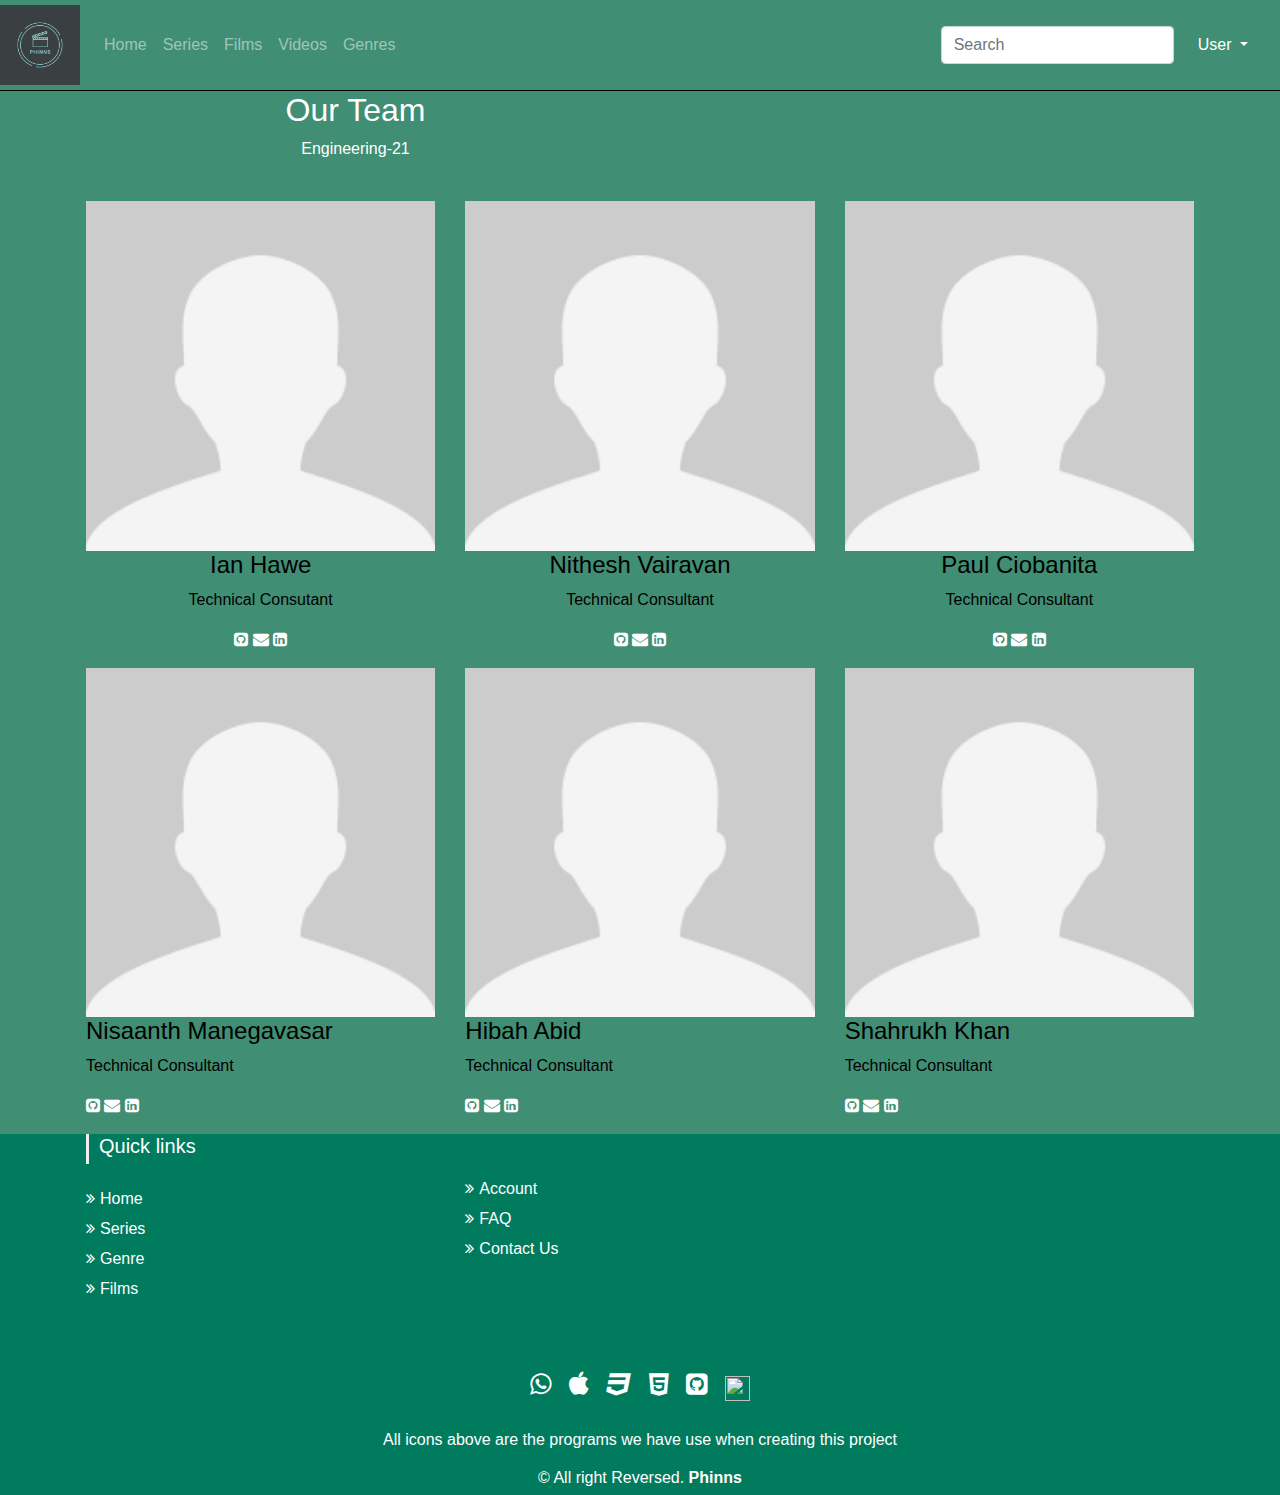
==== commit f23860e6: "Final Push" ====
--- a/pages/contacts.html
+++ b/pages/contacts.html
@@ -26,7 +26,7 @@
 <body>
     <!-- navbar -->
     <div class="navigation">
-        <nav class="navbar fixed-top navbar-expand-lg navbar-light" style="background-color: #408e74; padding:0%;">
+        <nav class="navbar navbar-expand-lg navbar-dark" style="background-color: #408e74; padding:0%; border-bottom: solid 1px black">
             <a class="
                 navbar-brand" href="/index.html">
                 <img src="/assets/logo.png" width="80" height="80" alt="Brand" class="d-inline-block align-top">
@@ -40,6 +40,7 @@
                     <a class="nav-item nav-link " href="/index.html">Home <span class="sr-only">(current)</span></a>
                     <a class="nav-item nav-link" href="#">Series</a>
                     <a class="nav-item nav-link" href="#">Films</a>
+                    <a class="nav-item nav-link" href="/pages/video.html">Videos</a>
                     <a class="nav-item nav-link" href="/pages/genre-list-page.html">Genres</a>
                 </div>
                 <div class="d-flex justify-content-end container">
@@ -49,7 +50,7 @@
                     <!-- Dropdown -->
                     <div class="d-flex nav-item dropdown justify-content-end " style="background-color: #408e74">
                         <a class="nav-link dropdown-toggle" href="#" id="navbarDropdownMenuLink" role="button"
-                            data-toggle="dropdown" aria-haspopup="true" aria-expanded="false" style="color:black">
+                            data-toggle="dropdown" aria-haspopup="true" aria-expanded="false" style="color:white">
                             User
                         </a>
                         <div class="dropdown-menu dropdown-menu-right" aria-labelledby="navbarDropdownMenuLink" style="background-color: #408e74;">
@@ -67,7 +68,7 @@
     <!-- contacts -->
     <link href="https://cdnjs.cloudflare.com/ajax/libs/ionicons/2.0.1/css/ionicons.min.css" rel="stylesheet">
     <link href="https://maxcdn.bootstrapcdn.com/font-awesome/4.7.0/css/font-awesome.min.css" rel="stylesheet">
-    <div class="team">
+    <div class="team" style="background-color:#408e74">
         <div class="container">
 
             <div class="row">
@@ -106,7 +107,7 @@
                         <p>Technical Consultant</p>
                     </div>
                     <p class="social">
-                        <a href="https://github.com/" target="_blank"><span class="fa fa-github-square"></span></a>
+                        <a href="https://github.com/nvairavan" target="_blank"><span class="fa fa-github-square"></span></a>
                         <a href="mailto:nvairavan@spartaglobal.com?" title="Phinns" target="_top"><i class="fa fa-envelope"></i></a>
                         <a href="#"><span class="fa fa-linkedin-square"></span></a>
                     </p>
@@ -120,7 +121,7 @@
                         <p>Technical Consultant</p>
                     </div>
                     <p class="social">
-                        <a href="https://github.com/" target="_blank"><span class="fa fa-github-square"></span></a>
+                        <a href="https://github.com/Pciobanita" target="_blank"><span class="fa fa-github-square"></span></a>
                         <a href="mailto:pciobanita@spartaglobal.com?" title="Phinns" target="_top"><i class="fa fa-envelope"></i></a>
                         <a href="#"><span class="fa fa-linkedin-square"></span></a>
                     </p>
@@ -138,7 +139,7 @@
                     </div>
 
                     <p class="social">
-                        <a href="https://github.com/" target="_blank"><span class="fa fa-github-square"></span></a>
+                        <a href="https://github.com/Nisaanth" target="_blank"><span class="fa fa-github-square"></span></a>
                         <a href="mailto:nmanegavasar@spartaglobal.com?" title="Phinns" target="_top"><i class="fa fa-envelope"></i></a>
                         <a href="#"><span class="fa fa-linkedin-square"></span></a>
                     </p>
@@ -192,7 +193,7 @@
 
     <!-- footer  -->
 
-    <div class="footerbar fixed-bottom" style="padding:0;">
+    <div class="footerbar" style="padding:0;">
         <footer>
             <div class="container">
                 <div class="row text-center text-xs-center text-sm-left text-md-left">
--- a/main.css
+++ b/main.css
@@ -5,7 +5,6 @@
   justify-content: center;
   padding: 5%;
 }
-
 .signup{
 display: flex;
 justify-content: center;
@@ -34,7 +33,7 @@
 }
 
 .btn-lg{
-margin: 15px 15px 15px 280px;
+margin: 15px 15px 15px 150px;
 width: 50%;
 /* text-align: center; */
 cursor: pointer;
@@ -180,7 +179,7 @@
   height: 300px;
 }
 body{
-  color: white;
+  color: #408e74;
 }
 .mainVideo-right iframe{
   width: 100%;
@@ -193,7 +192,8 @@
  padding-left: 20px;
 }
 body {
-  text-color: white;
+color: white;
+background-color: #
 }
 
 
@@ -333,6 +333,10 @@
 }
 footer ul.quick-links li:hover a i {
 font-weight: 700;
+}
+.team-member{
+color: #000;
+
 }
  
 @media (max-width:767px){
@@ -378,4 +382,12 @@
 
 .button:hover {
   background-color: #555;
+}
+
+.nav-item {
+color: white;
+
+}
+.social .fa{
+ color:white; 
 }